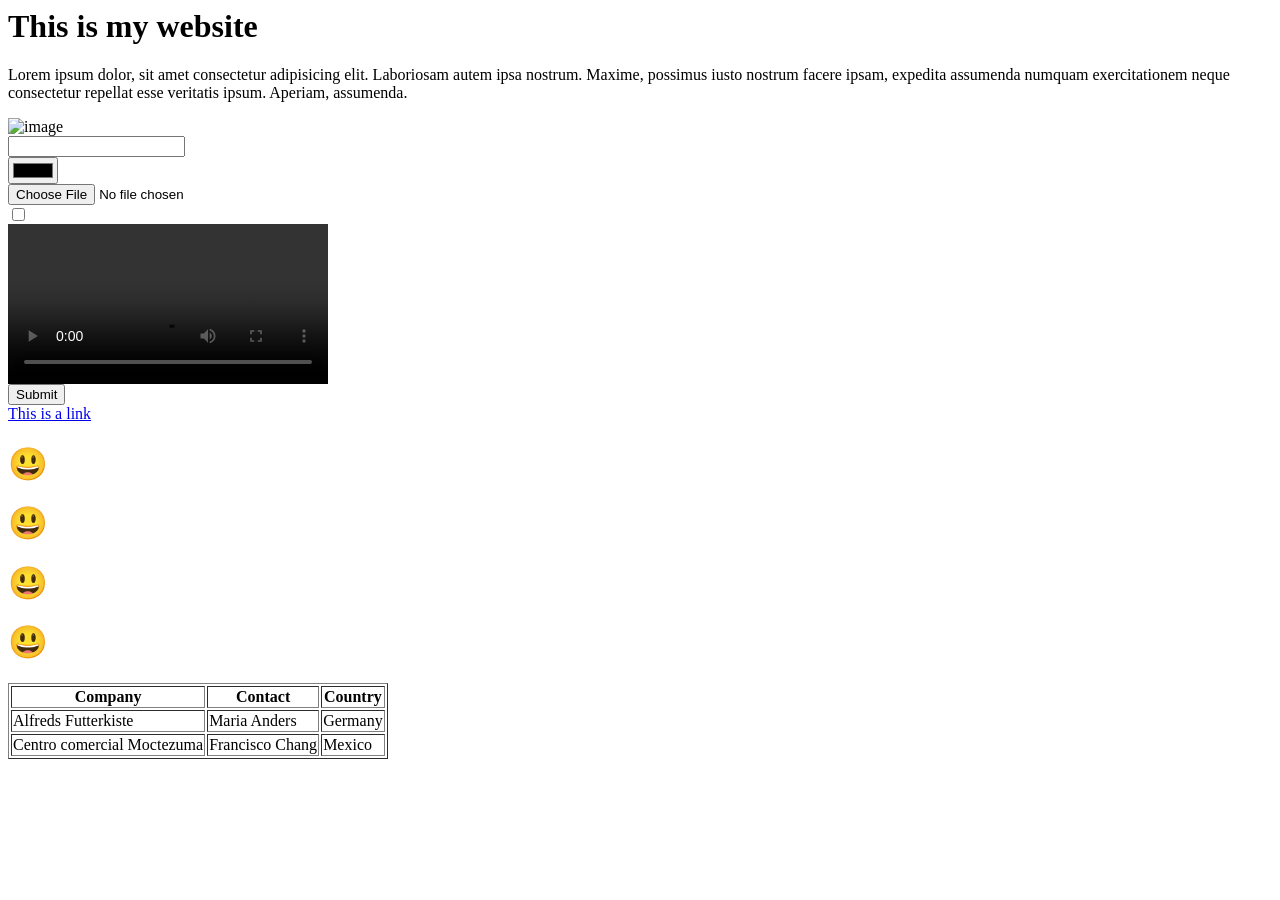
==== index.html @ 31ede9f3 "Initial Myntra page" ====
<html>
    <head>
        <title>First Web</title>
    </head>

    <body>
        <h1>This is my website</h1>
        <p>Lorem ipsum dolor, sit amet consectetur adipisicing elit. 
            Laboriosam autem ipsa nostrum. Maxime, possimus iusto nostrum facere
            ipsam, expedita assumenda numquam exercitationem neque consectetur
            repellat esse veritatis ipsum. Aperiam, assumenda.</p>
        <img src="85d3a034bcd37f98020d95b03bf1109a.jpg.jpeg" alt="image"/> </br>
        
        
        <input type="text" name="Uncle" id="text1"> <br />
        <input type="color" name="" id=""> </br>
        <input type="file" name="Choose" id=""> <br>
        <input type="checkbox" name="" id=""> <br>

        <video width="320" controls>
        <source src="naina te war thumbnail.jpeg @ 33.3% (RGB_8#) _ 2026-02-03 15-57-19.mp4" type="video/mp4">
        </video>
        <br />
        <button type="submit">Submit</button> <br>
        <a href="https://www.w3schools.com">This is a link</a>
        <h1>&#128515;</h1> <h1>&#128515;</h1> <h1>&#128515;</h1> <h1>&#128515;</h1> 

        <table border="1px">
  <tr>
    <th>Company</th>
    <th>Contact</th>
    <th>Country</th>
  </tr>
  <tr>
    <td>Alfreds Futterkiste</td>
    <td>Maria Anders</td>
    <td>Germany</td>
  </tr>
  <tr>
    <td>Centro comercial Moctezuma</td>
    <td>Francisco Chang</td>
    <td>Mexico</td>
  </tr>
</table>
        
    </body>
</html>
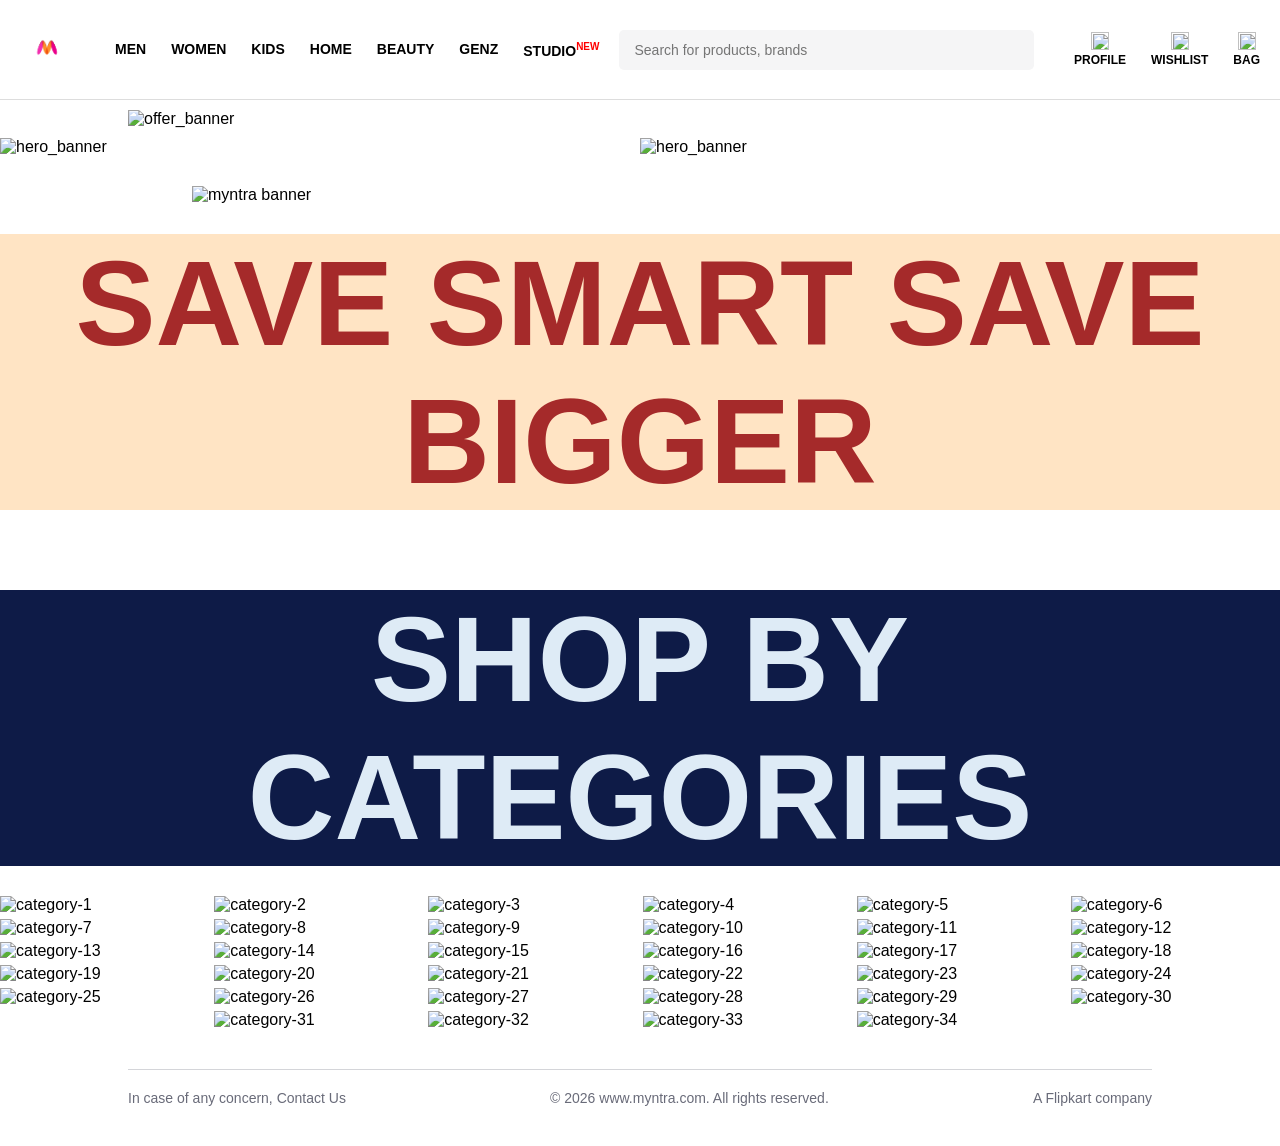
==== commit 0e0e432d: "updated name to index.html" ====
--- a/index.html
+++ b/index.html
@@ -1,47 +1,128 @@
-<html>
-    <head>
-        <title>First Web</title>
-    </head>
+<!DOCTYPE html>
+<html lang="en">
+<head>
+  <meta charset="UTF-8">
+  <meta name="viewport" content="width=device-width, initial-scale=1.0">
+  <title>Myntra</title>
+  <link rel="stylesheet" href="style2.css">
+</head>
+<body>
+  <div class="navbar">
+    <div class="logo">
+      <img src="./demo_myntra.png" alt="logo">
+    </div>
+    <div class="menubar">
+      <div>MEN</div>
+      <div>WOMEN</div>
+      <div>KIDS</div>
+      <div>HOME</div>
+      <div>BEAUTY</div>
+      <div>GENZ</div>
+      <div>STUDIO<sup>NEW</sup></div>
+    </div>
+    <div class="searchbar">
+      <div class="searchicon">
+        <img src="" alt="">
+      </div>
+      <div>
+        <input type="text" placeholder="Search for products, brands and more">
+      </div>
+    </div>
+   <div class="submenu">
+  <div><img src="https://cdn.corenexis.com/f/9F86qutuFoG.jpeg">PROFILE</div>
+  <div><img src="https://cdn.corenexis.com/f/kBODjJzigLI.jpeg">WISHLIST</div>
+  <div><img src="https://cdn.corenexis.com/f/y2hFv8njUUY.jpeg">BAG</div>
+</div>
+  </div>
+  
+  <div class="offer">
+    <img src="https://assets.myntassets.com/f_webp,w_980,c_limit,fl_progressive,dpr_2.0/assets/images/2026/JUNE/6/jZ0h3LTD_107fc2728d3b4b5daf7e30f3110e20c3.jpg" alt="offer_banner">
+  </div>
 
-    <body>
-        <h1>This is my website</h1>
-        <p>Lorem ipsum dolor, sit amet consectetur adipisicing elit. 
-            Laboriosam autem ipsa nostrum. Maxime, possimus iusto nostrum facere
-            ipsam, expedita assumenda numquam exercitationem neque consectetur
-            repellat esse veritatis ipsum. Aperiam, assumenda.</p>
-        <img src="85d3a034bcd37f98020d95b03bf1109a.jpg.jpeg" alt="image"/> </br>
-        
-        
-        <input type="text" name="Uncle" id="text1"> <br />
-        <input type="color" name="" id=""> </br>
-        <input type="file" name="Choose" id=""> <br>
-        <input type="checkbox" name="" id=""> <br>
+  <div class="hero">
+    <img src="https://assets.myntassets.com/f_webp,w_490,c_limit,fl_progressive,dpr_2.0/assets/images/2026/JUNE/11/dXknU4Vz_0b0d9e37c7df488eb323718815bb0aa6.jpg" alt="hero_banner">
+    <img src="https://assets.myntassets.com/f_webp,w_490,c_limit,fl_progressive,dpr_2.0/assets/images/2026/JUNE/11/OXWwBHnE_dc33f710d042412d90a7fe5b7f1d4bc9.jpg" alt="hero_banner">
+  </div>
 
-        <video width="320" controls>
-        <source src="naina te war thumbnail.jpeg @ 33.3% (RGB_8#) _ 2026-02-03 15-57-19.mp4" type="video/mp4">
-        </video>
-        <br />
-        <button type="submit">Submit</button> <br>
-        <a href="https://www.w3schools.com">This is a link</a>
-        <h1>&#128515;</h1> <h1>&#128515;</h1> <h1>&#128515;</h1> <h1>&#128515;</h1> 
+  <div class="discount_gif">
+    <img src="https://assets.myntassets.com/w_980,c_limit,fl_progressive,dpr_2.0/assets/images/2026/MAY/29/KLky1fO3_76cdb8c65d0e44aaa63ad4274bbc056f.gif" alt="myntra banner">
+  </div>
 
-        <table border="1px">
-  <tr>
-    <th>Company</th>
-    <th>Contact</th>
-    <th>Country</th>
-  </tr>
-  <tr>
-    <td>Alfreds Futterkiste</td>
-    <td>Maria Anders</td>
-    <td>Germany</td>
-  </tr>
-  <tr>
-    <td>Centro comercial Moctezuma</td>
-    <td>Francisco Chang</td>
-    <td>Mexico</td>
-  </tr>
-</table>
-        
-    </body>
+  <div class="text1">
+    <h1>SAVE SMART SAVE BIGGER</h1>
+  </div>
+
+
+
+    <div class="itemz">
+        <div class="mens">
+            <img src="https://assets.myntassets.com/w_163,c_limit,fl_progressive,dpr_2.0/assets/images/2026/MAY/29/GwEsbdaM_d89ff8665ed94e648162c3420e98f9fb.png"
+                        alt="">
+            <img src="https://assets.myntassets.com/w_163,c_limit,fl_progressive,dpr_2.0/assets/images/2026/MAY/29/sYBsWueg_d95a98b10d15464da4fa6d978d7a5073.png"
+                        alt="">
+            <img src="https://assets.myntassets.com/w_163,c_limit,fl_progressive,dpr_2.0/assets/images/2026/MAY/29/Y2bmNhK3_871bf505f2db4b189d4fbf536f041272.png"
+                        alt="">
+            <img src="https://assets.myntassets.com/w_163,c_limit,fl_progressive,dpr_2.0/assets/images/2026/MAY/29/aOxgkSiI_5b21e1734804431bb35eeb138fe96f99.png"
+                        alt="">
+            <img src="https://assets.myntassets.com/w_163,c_limit,fl_progressive,dpr_2.0/assets/images/2026/MAY/29/K31JQaRo_95ef93bba7b040e397f6b8578337a9d3.png"
+                        alt="">
+            <img src="https://assets.myntassets.com/w_163,c_limit,fl_progressive,dpr_2.0/assets/images/2026/MAY/29/EekCMWUy_097dadbef68b4f4f923e063ae27521e0.png"
+                        alt="">
+        </div>
+    </div>
+
+    <div class="text2">
+
+      <h1>SHOP BY CATEGORIES</h1>
+
+    </div>
+
+
+  <div class="categories">
+  <div class="deals">
+    <img src="https://assets.myntassets.com/w_163,c_limit,fl_progressive,dpr_2.0/assets/images/2026/MAY/27/j8WhVhuA_343024bed6fc481ebbc8858954cab2ff.jpg" alt="category-1">
+    <img src="https://assets.myntassets.com/w_163,c_limit,fl_progressive,dpr_2.0/assets/images/2026/MAY/27/ftm8vE3n_2bcc823fc19f4162ac7e9013fdf68597.jpg" alt="category-2">
+    <img src="https://assets.myntassets.com/w_163,c_limit,fl_progressive,dpr_2.0/assets/images/2026/MAY/27/O1UJ8GPN_7539f6d17db34a04bd9cee1cacc7c745.jpg" alt="category-3">
+    <img src="https://assets.myntassets.com/w_163,c_limit,fl_progressive,dpr_2.0/assets/images/2026/MAY/27/uTtKRSAW_5f67de570cd64036a712e54b69fabba9.jpg" alt="category-4">
+    <img src="https://assets.myntassets.com/w_163,c_limit,fl_progressive,dpr_2.0/assets/images/2026/MAY/27/oAn94AOO_c4779564211944bba30e3e12dc734437.jpg" alt="category-5">
+    <img src="https://assets.myntassets.com/w_163,c_limit,fl_progressive,dpr_2.0/assets/images/2026/MAY/27/wyxjfykR_4d3b3f2e2cd24fffa725341e08a5f911.jpg" alt="category-6">
+    <img src="https://assets.myntassets.com/w_163,c_limit,fl_progressive,dpr_2.0/assets/images/2026/MAY/27/OndGpgnJ_0537191b9ad741489184da7df0f7b13d.jpg" alt="category-7">
+    <img src="https://assets.myntassets.com/w_163,c_limit,fl_progressive,dpr_2.0/assets/images/2026/MAY/27/UZwfGtyE_c7c06387854b49569f398d19b8c36bc4.jpg" alt="category-8">
+    <img src="https://assets.myntassets.com/w_163,c_limit,fl_progressive,dpr_2.0/assets/images/2026/MAY/27/BdqfnYVQ_306e1e57bd874e35b2ca68ce0997be12.jpg" alt="category-9">
+    <img src="https://assets.myntassets.com/w_163,c_limit,fl_progressive,dpr_2.0/assets/images/2026/MAY/27/r4c09uay_131ad84a9fb24908a0298fac485a268e.jpg" alt="category-10">
+    <img src="https://assets.myntassets.com/w_163,c_limit,fl_progressive,dpr_2.0/assets/images/2026/MAY/27/By4BxyqX_f515250ae73445539d1dda2b21dcc08e.jpg" alt="category-11">
+    <img src="https://assets.myntassets.com/w_163,c_limit,fl_progressive,dpr_2.0/assets/images/2026/MAY/27/TGqL6KSv_0350b7fb149d4a4fbf825f061b87244a.jpg" alt="category-12">
+    <img src="https://assets.myntassets.com/w_163,c_limit,fl_progressive,dpr_2.0/assets/images/2026/MAY/27/Ins8YGDg_7c83d1fa7ee74081949580f001da888c.jpg" alt="category-13">
+    <img src="https://assets.myntassets.com/w_163,c_limit,fl_progressive,dpr_2.0/assets/images/2026/MAY/27/8GXrwlQ3_9f5c43809f5c4e049a7cf334e290ac33.jpg" alt="category-14">
+    <img src="https://assets.myntassets.com/w_163,c_limit,fl_progressive,dpr_2.0/assets/images/2026/MAY/27/b6uXNUoH_ed8300f868f34e97af6ac1c955bc960e.jpg" alt="category-15">
+    <img src="https://assets.myntassets.com/w_163,c_limit,fl_progressive,dpr_2.0/assets/images/2026/MAY/27/KUKVcRO2_fc060389fc654c939420b69d0d5db1b5.jpg" alt="category-16">
+    <img src="https://assets.myntassets.com/w_163,c_limit,fl_progressive,dpr_2.0/assets/images/2026/MAY/27/cETTpNJT_83e0e445f6b8434e82e4cdd794dc2233.jpg" alt="category-17">
+    <img src="https://assets.myntassets.com/w_163,c_limit,fl_progressive,dpr_2.0/assets/images/2026/MAY/27/DeAKrI6T_a470416a93ee4caf9637d4516117c30d.jpg" alt="category-18">
+    <img src="https://assets.myntassets.com/w_163,c_limit,fl_progressive,dpr_2.0/assets/images/2026/MAY/27/FcW8ZgR6_b9cc51ee481b43eda5eaa93543848686.jpg" alt="category-19">
+    <img src="https://assets.myntassets.com/w_163,c_limit,fl_progressive,dpr_2.0/assets/images/2026/MAY/27/xOkCSXUD_5831c884044d4b848ab33eca5c56a9f5.jpg" alt="category-20">
+    <img src="https://assets.myntassets.com/w_163,c_limit,fl_progressive,dpr_2.0/assets/images/2026/MAY/27/8z3JfyZT_690cb8d7ebe7494994fccad15bb7c572.jpg" alt="category-21">
+    <img src="https://assets.myntassets.com/w_163,c_limit,fl_progressive,dpr_2.0/assets/images/2026/MAY/27/Agr093NR_dfb5d6614e7a45d2a38e46e400e8cef2.jpg" alt="category-22">
+    <img src="https://assets.myntassets.com/w_163,c_limit,fl_progressive,dpr_2.0/assets/images/2026/MAY/27/Jd4rTfPY_62270bb74ad94d72b69b36a2e5883f1d.jpg" alt="category-23">
+    <img src="https://assets.myntassets.com/w_163,c_limit,fl_progressive,dpr_2.0/assets/images/2026/MAY/27/mmUIZ1t4_5a95dfc1c5cd47949e9f71f18da55aa2.jpg" alt="category-24">
+    <img src="https://assets.myntassets.com/w_163,c_limit,fl_progressive,dpr_2.0/assets/images/2026/MAY/27/wZ2Gs0bQ_15a4b15cb57d497f9baed29ba6b92ca6.jpg" alt="category-25">
+    <img src="https://assets.myntassets.com/w_163,c_limit,fl_progressive,dpr_2.0/assets/images/2026/MAY/27/OdOxbaIE_b9c9656bd44a4b85ad565b9c28aec8f2.jpg" alt="category-26">
+    <img src="https://assets.myntassets.com/w_163,c_limit,fl_progressive,dpr_2.0/assets/images/2026/MAY/27/UNVmP4f0_708116e455b5410fa7e7c9495841c1b2.jpg" alt="category-27">
+    <img src="https://assets.myntassets.com/w_163,c_limit,fl_progressive,dpr_2.0/assets/images/2026/MAY/27/YLXQGou8_7dec1346deab416fbc865fd7fd7dc4a2.jpg" alt="category-28">
+    <img src="https://assets.myntassets.com/w_163,c_limit,fl_progressive,dpr_2.0/assets/images/2026/MAY/27/8FLAOm0J_47f1de3e7b6443069c284e5a1d5efa44.jpg" alt="category-29">
+    <img src="https://assets.myntassets.com/w_163,c_limit,fl_progressive,dpr_2.0/assets/images/2026/MAY/27/Uhrttv9O_6b5130b4009e48388dfbb38e69fa4cc0.jpg" alt="category-30">
+    <img src="https://assets.myntassets.com/w_196,c_limit,fl_progressive,dpr_2.0/assets/images/2026/MAY/27/1rpxVkBw_6c91f811ea30424ab4a56a485a304522.jpg" alt="category-31">
+    <img src="https://assets.myntassets.com/w_196,c_limit,fl_progressive,dpr_2.0/assets/images/2026/MAY/27/USrPXwDr_13b63db7926d4919b596dff74c506bc3.jpg" alt="category-32">
+    <img src="https://assets.myntassets.com/w_196,c_limit,fl_progressive,dpr_2.0/assets/images/2026/MAY/27/zSYEzNbO_5c4a5b28d7994417822d20be71edf153.jpg" alt="category-33">
+    <img src="https://assets.myntassets.com/w_196,c_limit,fl_progressive,dpr_2.0/assets/images/2026/MAY/27/wrUqIF5F_09d2205049f94f06a284ed9e19dd80e3.jpg" alt="category-34">
+  </div>
+</div>
+
+<div class="copyright">
+    <p>In case of any concern, Contact Us</p>
+    <p>© 2026 www.myntra.com. All rights reserved.</p>
+    <p>A Flipkart company</p>
+</div>
+
+
+</body>
 </html>
--- a/style2.css
+++ b/style2.css
@@ -0,0 +1,185 @@
+*{
+    margin: 0;
+    padding: 0;
+    box-sizing: border-box;
+}
+
+body{
+    width: 100%;
+    overflow-x: hidden;
+    font-family: "Assistant", sans-serif;
+}
+
+.navbar{
+    width: 100%;
+    height: 100px;
+    display: flex;
+    align-items: center;
+    padding: 0 20px;
+    border-bottom: 1px solid #ddd;
+}
+
+.logo img{
+    width: 55px;
+}
+
+.menubar{
+    display: flex;
+    gap: 25px;
+    margin-left: 40px;
+    font-size: 14px;
+    font-weight: 600;
+}
+
+.menubar sup{
+    color: red;
+    font-size: 10px;
+}
+
+.searchbar{
+    margin-left: 20px;
+    background-color: #f5f5f6;
+    width: 450px;
+    height: 40px;
+    display: flex;
+    align-items: center;
+    padding: 0 15px;
+    border-radius: 5px;
+}
+
+.searchbar input{
+    width: 100%;
+    border: none;
+    outline: none;
+    background: transparent;
+    font-size: 14px;
+}
+
+.submenu{
+    display: flex;
+    gap: 25px;
+    margin-left: 40px;
+    font-size: 12px;
+    font-weight: 700;
+}
+
+.submenu div{
+    display: flex;
+    flex-direction: column;
+    align-items: center;
+    gap: 3px;
+    cursor: pointer;
+}
+
+.submenu img{
+    width: 18px;
+    height: 18px;
+}
+
+.offer{
+    width: 80%;
+    display: flex;
+    justify-content: center;
+    margin: 10px auto;
+}
+
+.offer img{
+    width: 100%;
+    height: auto;
+}
+
+.hero{
+    width: 100%;
+    display: flex;
+    justify-content: center;
+}
+
+.hero img{
+    width: 80%;
+    height: auto;
+}
+
+.discount_gif{
+    width: 100%;
+    display: flex;
+    justify-content: center;
+    margin-top: 30px;
+}
+
+.discount_gif img{
+    width: 70%;
+}
+
+.text1{
+    color: brown;
+    font-weight: bolder;
+    font-size: 60px;
+    text-align: center;
+    margin-top: 30px;
+    margin-bottom: 30px;
+    background-color: bisque;
+    align-items: center;
+    justify-content:center ;
+}
+
+.text2{
+       color: rgb(222, 235, 246);
+    font-weight: bolder;
+    font-size: 60px;
+    text-align: center;
+    margin-top: 50px;
+    margin-bottom: 30px;
+    background-color: rgb(14, 27, 71);
+    align-items: center;
+    justify-content:center ;
+
+}
+
+.itemz{
+    display: flex;
+    justify-content: center;
+    margin-top: 15px;
+}
+
+.mens{
+    display: flex;
+    gap: 25px;
+    flex-wrap: wrap;
+    justify-content: center;
+}
+
+.mens img{
+    width: calc(100%-25px);
+}
+
+.categories{
+    width: 100%;
+    margin-top: 10px;
+}
+
+
+.deals{
+    width: 100%;
+    display: flex;
+    justify-content: center;
+    gap: 5px;
+    flex-wrap: wrap;
+}
+
+.deals img{
+    width: calc((100% - 25px) / 6);
+    height: auto;
+}
+
+
+.copyright{
+    width: 80%;
+    margin: 40px auto;
+    display: flex;
+    justify-content: space-between;
+    align-items: center;
+    border-top: 1px solid #d4d5d9;
+    padding-top: 20px;
+    font-size: 14px;
+    color: #696b79;
+}
